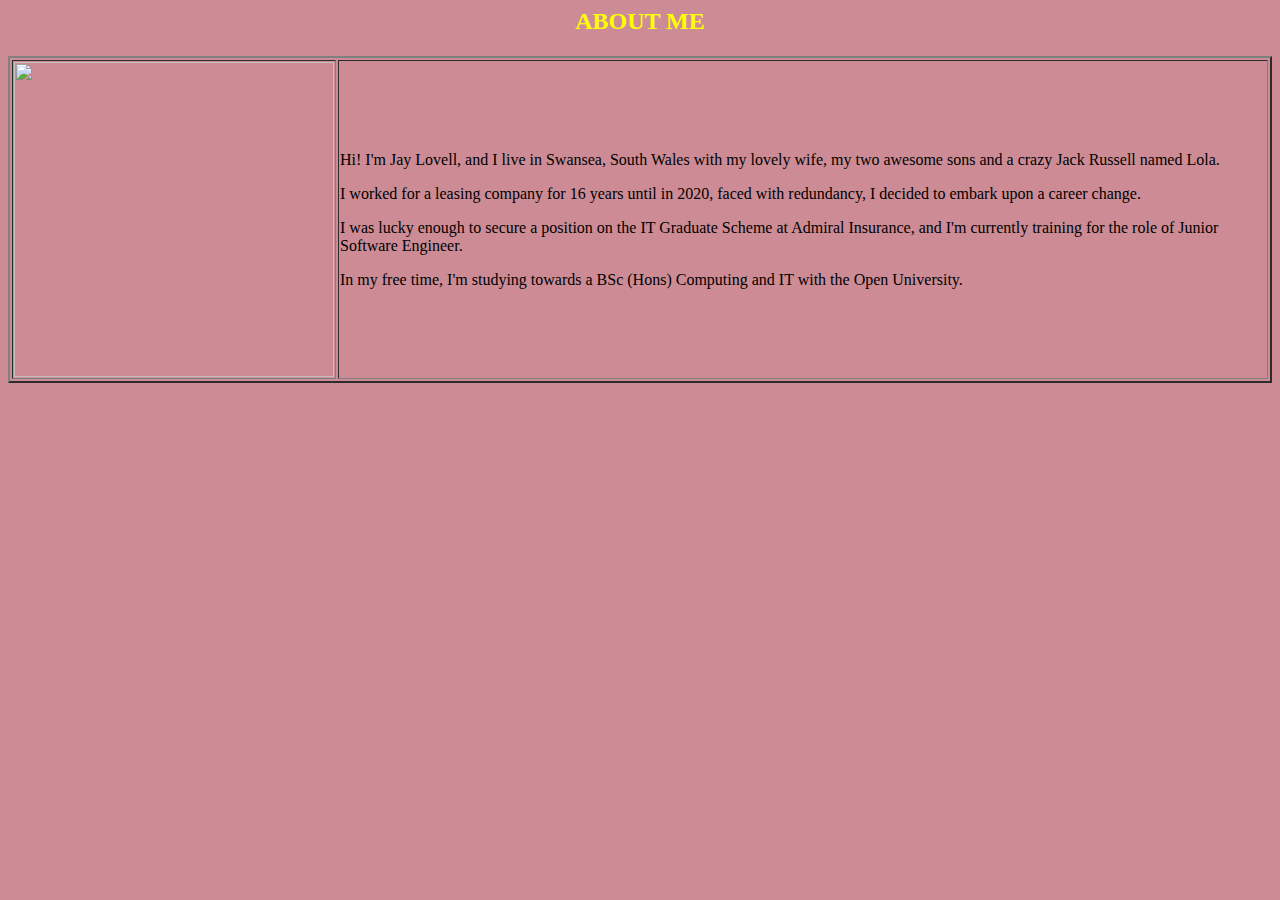
==== about.htm @ bc844b55 "Added files via upload" ====
<html>
<head>
<title>Welcome to Jay's World Wide Web Page!</title>
<style> * {-webkit-font-smoothing: none;} </style>
</head>
<body bgcolor="#CD8C95">
    
    <center><h1><font face="Comic Sans MS" size="5" color="yellow"><b>ABOUT ME</b></font></h1>
    
   <font size="9"><table border="2">
       <tr>
           <td>
               <img src="./images/Jay.jpeg" width="320" height="315">
           </td>
           <td><p>Hi! I'm Jay Lovell, and I live in Swansea, South Wales with my lovely wife, my two awesome sons and a crazy Jack Russell named Lola. </p> 
            <p>I worked for a leasing company for 16 years until in 2020, faced with redundancy, I decided to embark upon a career change.</p>
        <p>I was lucky enough to secure a position on the IT Graduate Scheme at Admiral Insurance, and I'm currently training for the role of Junior Software Engineer.</p>
        <p>In my free time, I'm studying towards a BSc (Hons) Computing and IT with the Open University.</p></td>
       </tr>
   </table></font></center>
</body>
</html>
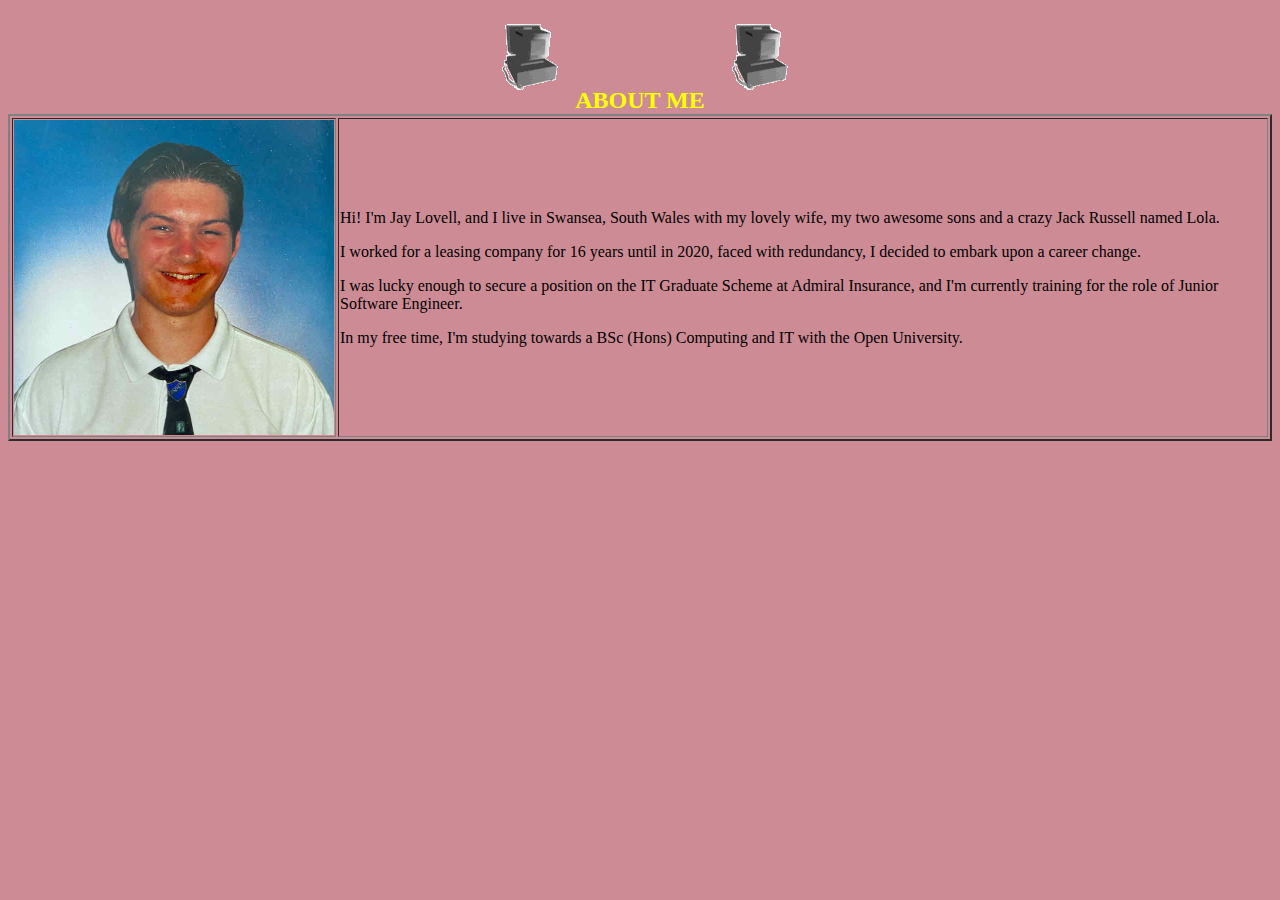
==== commit 3526c6f7: "Secret Mode Integrated" ====
--- a/about.htm
+++ b/about.htm
@@ -5,7 +5,7 @@
 </head>
 <body bgcolor="#CD8C95">
     
-    <center><h1><font face="Comic Sans MS" size="5" color="yellow"><b>ABOUT ME</b></font></h1>
+    <center><img src="images/computer.gif"><font face="Comic Sans MS" size="5" color="yellow"><b>ABOUT ME</b></font><img src="images/computer.gif"></h1>
     
    <font size="9"><table border="2">
        <tr>
